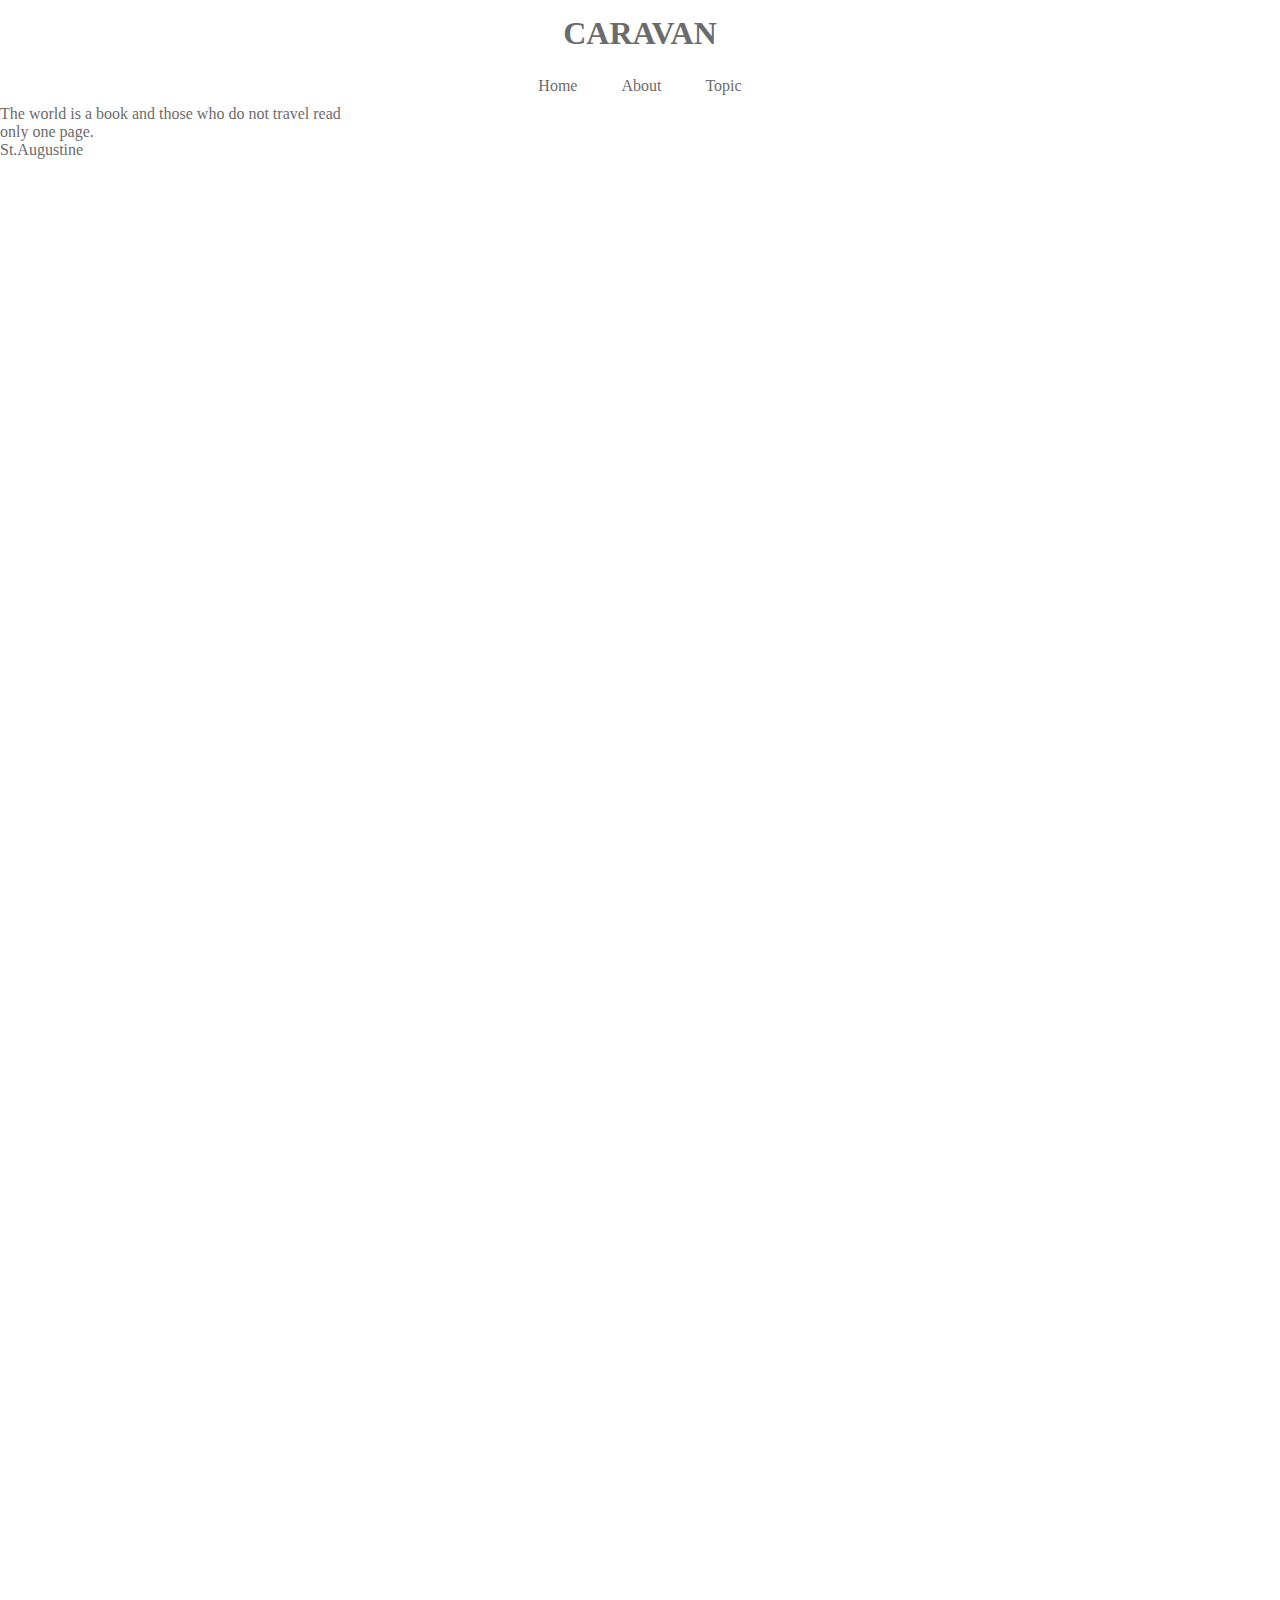
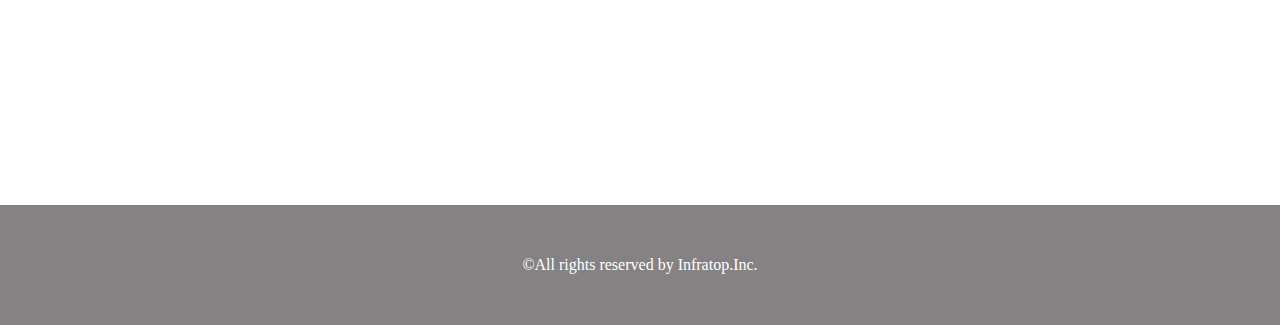
==== index.html @ 5a358691 "[Start]1-6" ====
<!DOCTYPE html>
<html>
<head>
	<meta charset="utf-8">
	<link rel="stylesheet" href="index.css">
	<title>CARAVAN</title>
</head>
<body>
	<header>
		<h1 class="headline">
			<a href="index.html">CARAVAN</a>
		</h1>
	</header>
	<nav>
		<ul class="nav-list">
			<li class="nav-list-item">
				<a href="index.html">Home</a>
			</li>
			<li class="nav-list-item">About</li>
			<li class="nav-list-item">Topic</li>
		</ul>
	</nav>
	<div class="main-visual">
		<div class="main-visual-content">
			<p  class="main-visual-text">
				The world is a book
				and those who do not travel
				read only one page.
			</p>
			<p class="main-visual-name">
				St.Augustine
			</p>
		</div>
	</div>
	<div class="main clearfix">
		<div class="blog"></div>
		<div class="sidebar"></div>
	</div>
	<footer>
		<p class="footer-text">©All rights reserved by Infratop.Inc.</p>
	</footer>
</body>
</html>
---- index.css ----
*{
	margin:0;
	padding: 0;
	box-sizing: border-box;
	color: #6c6b6b
}
a{
	text-decoration: none;
}
.clearfix::after{
	content: "";
	display:block;
	clear: both;
}
header{
	width: 90%;
	padding: 15px 0;
	margin: 0 auto;
	text-align: center;
}
header.headline{
	font-size: 32px;
}
.nav-list{
	text-align: center;
	padding: 10px 0;
	margin:0 auto;
}
.nav-list-item{
	list-style: none;
	display: inline-block;
	margin: 0 20px;
}
.main-visual{
	width: 100%;
	height: 300px;
}
.main-visual-content{
	width: 350px;
	height:300px;
}
.main{
	width: 840px;
	margin:0 auto;
}
.blog{
width: 600px;
height: 1400px;
float:left;
}
.sidebar{
width: 240px;
height: 1400px;
float:left;
}
footer{
	width: 100%;
	height: 120px;
	text-align: center;
	line-height: 120px;
	background-color: #848282;
}
.footer-text{
	color: #fff;
}
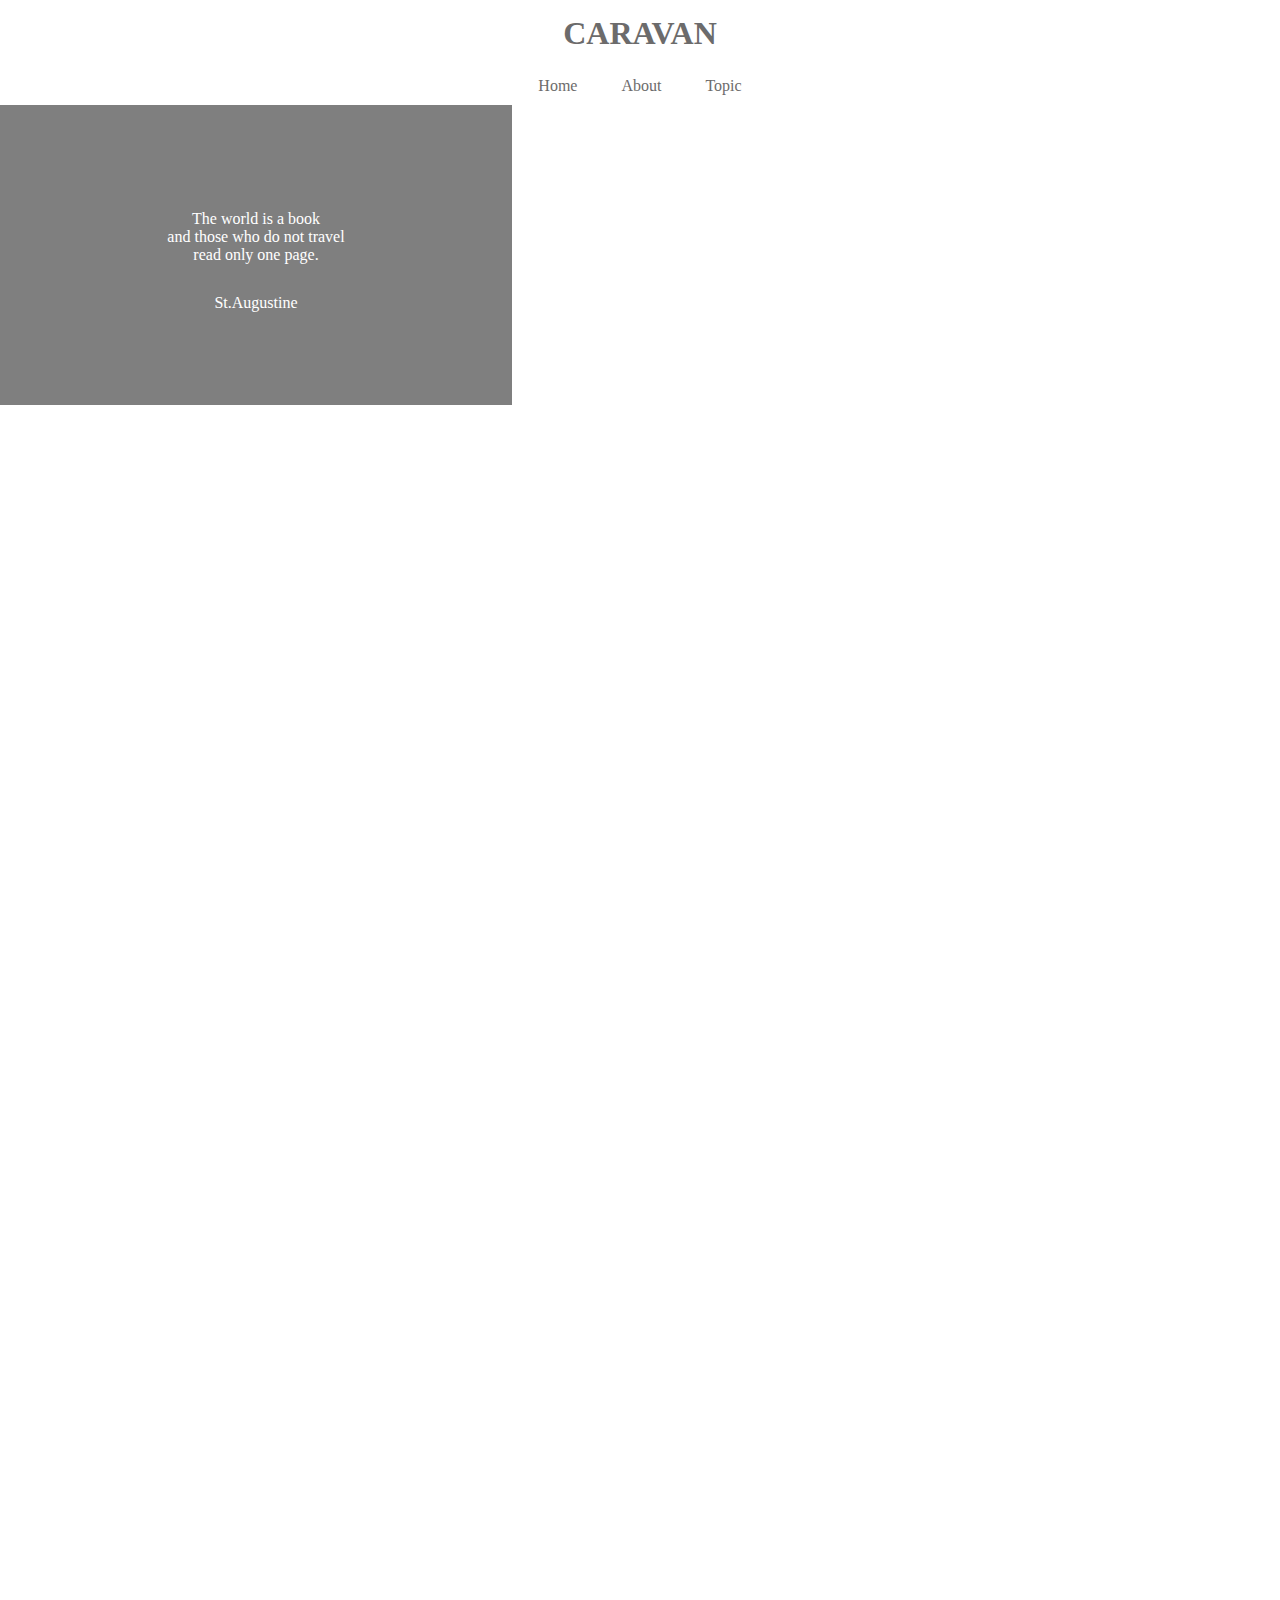
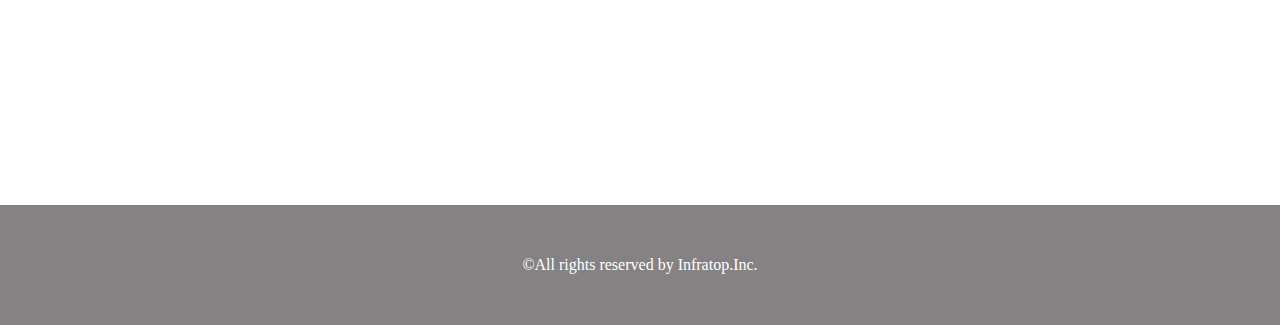
==== commit f67dc349: "[Finish]1-6" ====
--- a/index.html
+++ b/index.html
@@ -23,8 +23,8 @@
 	<div class="main-visual">
 		<div class="main-visual-content">
 			<p  class="main-visual-text">
-				The world is a book
-				and those who do not travel
+				The world is a book<br>
+				and those who do not travel<br>
 				read only one page.
 			</p>
 			<p class="main-visual-name">
--- a/index.css
+++ b/index.css
@@ -34,10 +34,23 @@
 .main-visual{
 	width: 100%;
 	height: 300px;
+	background-image: url(img/sunset.jpg);
+	background-size: cover;
+	background-position: center;
 }
 .main-visual-content{
-	width: 350px;
+	width: 40%;
 	height:300px;
+	background-color: rgba(0,0,0,0.5);
+	text-align: center;
+	padding-top: 105px;
+}
+.main-visual-text{
+	color: #fff;
+}
+.main-visual-name{
+	margin-top: 30px;
+	color: #fff;
 }
 .main{
 	width: 840px;
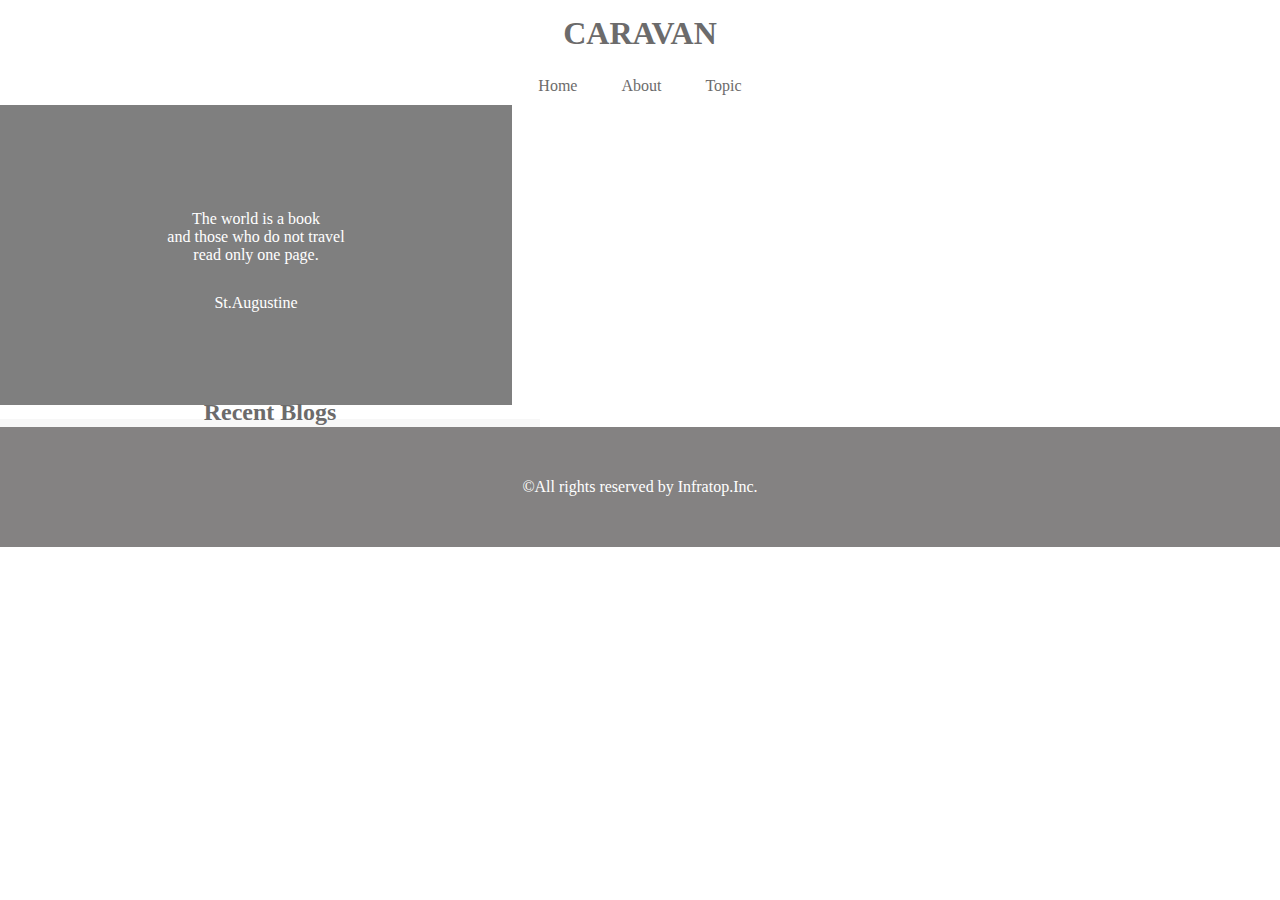
==== commit da83fbcb: "[Start]1-7" ====
--- a/index.html
+++ b/index.html
@@ -32,10 +32,12 @@
 			</p>
 		</div>
 	</div>
-	<div class="main clearfix">
-		<div class="blog"></div>
+	<main class="clearfix">
+		<section class="blog">
+			<h2 class="blog-headline">Recent Blogs</h2>
+		</section>
 		<div class="sidebar"></div>
-	</div>
+	</main>
 	<footer>
 		<p class="footer-text">©All rights reserved by Infratop.Inc.</p>
 	</footer>
--- a/index.css
+++ b/index.css
@@ -53,17 +53,22 @@
 	color: #fff;
 }
 .main{
-	width: 840px;
+	width: 800px;
 	margin:0 auto;
+	padding: 70px 0;
 }
 .blog{
-width: 600px;
-height: 1400px;
+width: 540px;
 float:left;
+margin-right:30px;
+}
+.blog-headline{
+	border-bottom: 8px solid #f7f7f7;
+	text-align: center;
+	line-height: 0.6;
 }
 .sidebar{
-width: 240px;
-height: 1400px;
+width: 230px;
 float:left;
 }
 footer{
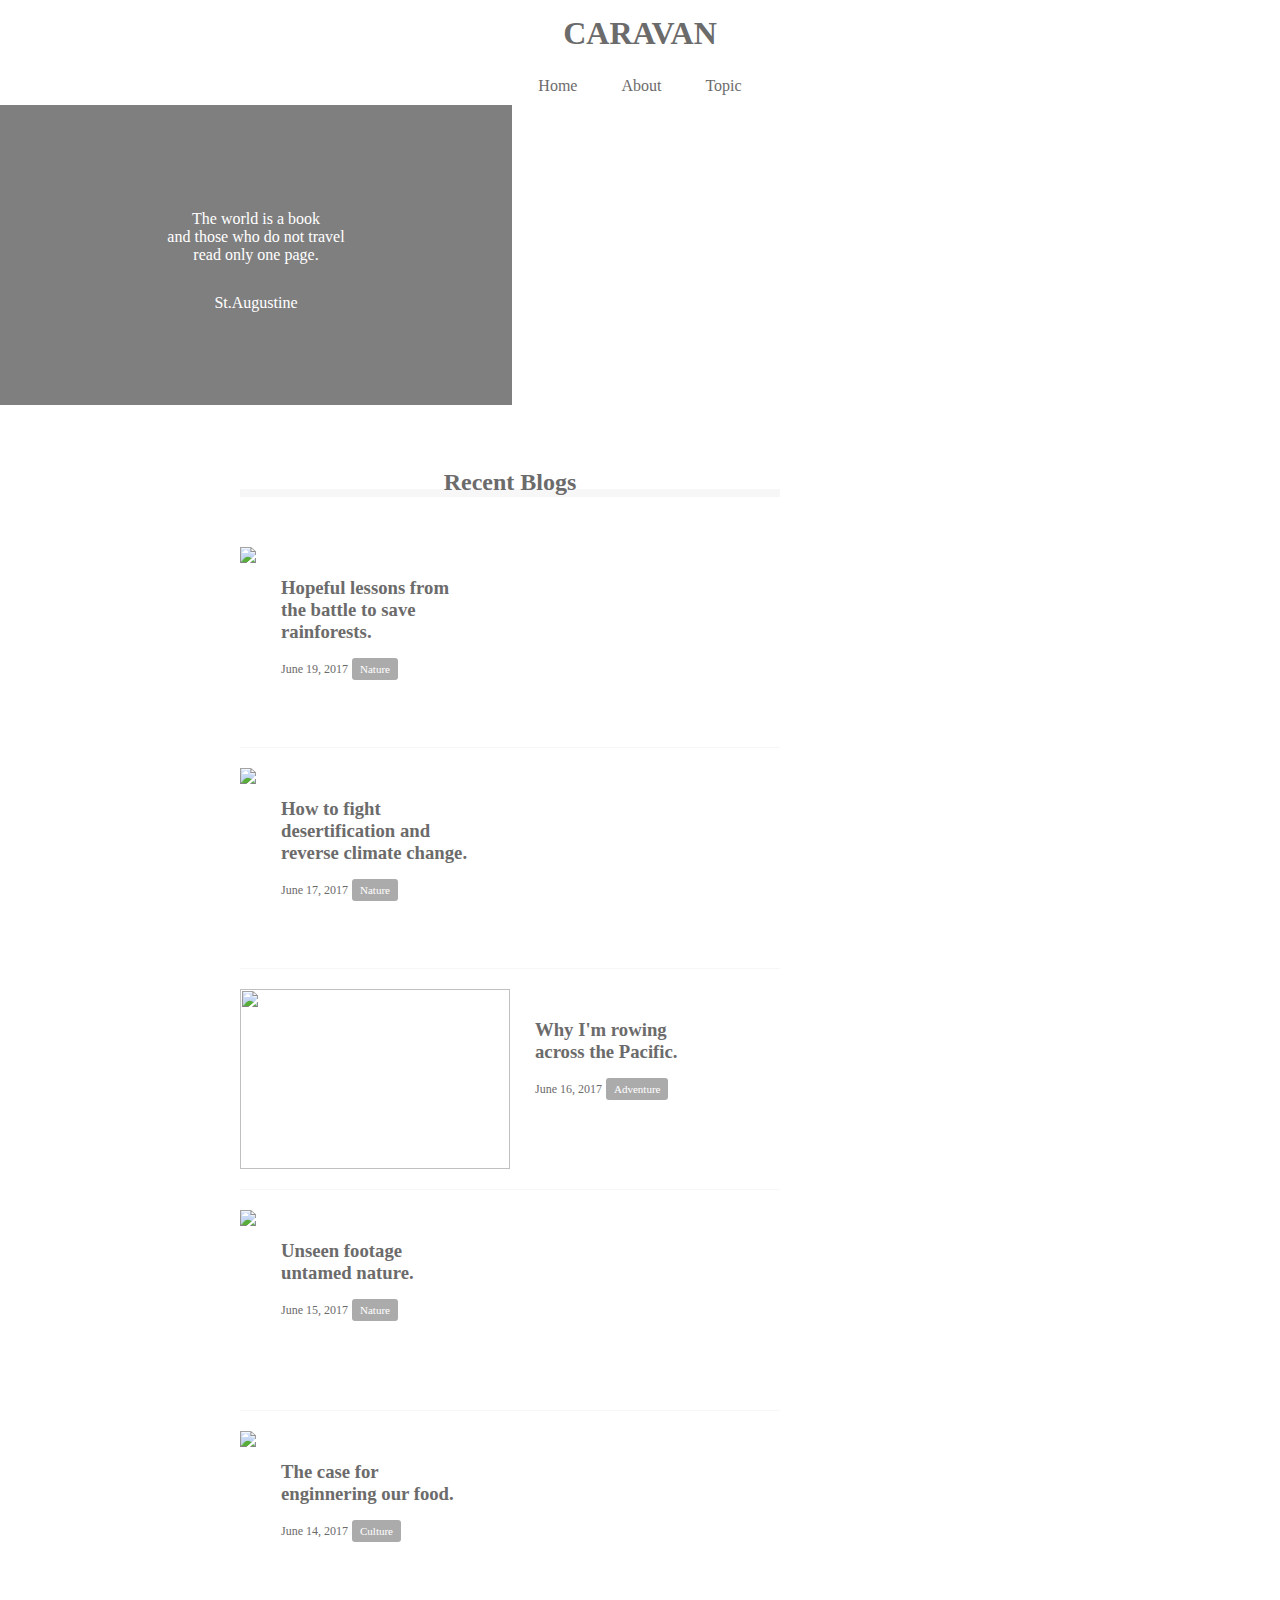
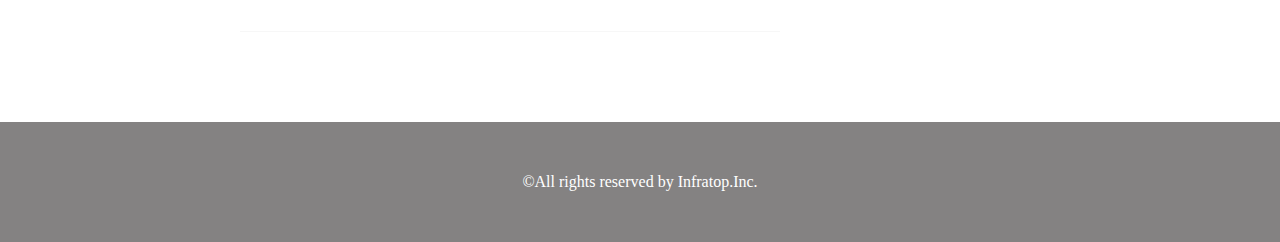
==== commit e56cab64: "[Finish]1-7" ====
--- a/index.html
+++ b/index.html
@@ -35,6 +35,65 @@
 	<main class="clearfix">
 		<section class="blog">
 			<h2 class="blog-headline">Recent Blogs</h2>
+		<div class="blog-box">
+			<div class="blog-item clearfix">
+				<img class="blog-image" src="img/forest.jpg">
+				<section class="blog-text">
+					<h3 class="blog-text-headline"><a href="single.html">
+						Hopeful lessons from<br>
+						the battle to save<br>
+						rainforests.</a>
+					</h3>
+					<p class="blog-date">June 19, 2017</p>
+					<span class="category">Nature</span>
+				</section>
+			</div>
+			<div class="blog-item clearfix">
+				<img class="blog-image" src="img/desert.jpg">
+				<section class="blog-text">
+					<h3 class="blog-text-headline"><a href="single.html">
+						How to fight<br>
+						desertification and<br>
+						reverse climate change.</a>
+					</h3>
+					<p class="blog-date">June 17, 2017</p>
+					<span class="category">Nature</span>
+				</section>
+			</div>
+			<div class="blog-item clearfix">
+				<img class="blog-image-mv" src="img/mv.jpg">
+				<section class="blog-text">
+					<h3 class="blog-text-headline"><a href="single.html">
+						Why I'm rowing<br>
+						across the Pacific.</a>
+					</h3>
+					<p class="blog-date">June 16, 2017</p>
+					<span class="category">Adventure</span>
+				</section>
+			</div>
+			<div class="blog-item clearfix">
+				<img class="blog-image" src="img/italy.jpg">
+				<section class="blog-text">
+					<h3 class="blog-text-headline"><a href="single.html">
+						Unseen footage<br>
+						untamed nature.</a>
+					</h3>
+					<p class="blog-date">June 15, 2017</p>
+					<span class="category">Nature</span>
+				</section>
+			</div>
+			<div class="blog-item clearfix">
+				<img class="blog-image" src="img/asia.jpg">
+				<section class="blog-text">
+					<h3 class="blog-text-headline"><a href="single.html">
+						The case for<br>
+						enginnering our food.</a>
+					</h3>
+					<p class="blog-date">June 14, 2017</p>
+					<span class="category">Culture</span>
+				</section>
+			</div>
+		</div>
 		</section>
 		<div class="sidebar"></div>
 	</main>
--- a/index.css
+++ b/index.css
@@ -52,7 +52,7 @@
 	margin-top: 30px;
 	color: #fff;
 }
-.main{
+main{
 	width: 800px;
 	margin:0 auto;
 	padding: 70px 0;
@@ -67,9 +67,45 @@
 	text-align: center;
 	line-height: 0.6;
 }
+.blog-box{
+	padding-top: 50px;
+}
+.blog-item{
+	padding-bottom: 20px;
+	margin-bottom:20px;
+	border-bottom: 1px solid #f7f7f7;
+}
+.blog-image{
+	height: 180px;
+	float: left;
+}
+.blog-image-mv{
+	width: 270px;
+	height: 180px;
+	float: left;
+}
+.blog-text{
+	padding: 30px 0 0 25px;
+	float: left;
+}
+.blog-text-headline{
+	padding-bottom: 15px;
+}
+.blog-date{
+	font-size: 12px;
+	display: inline-block;
+}
+.category{
+	display: inline-block;
+	padding: 5px 8px;
+	background-color: #acabab;
+	border-radius: 3px;
+	color: #fff;
+	font-size: 11px;
+}
 .sidebar{
-width: 230px;
-float:left;
+	width: 230px;
+	float:left;
 }
 footer{
 	width: 100%;
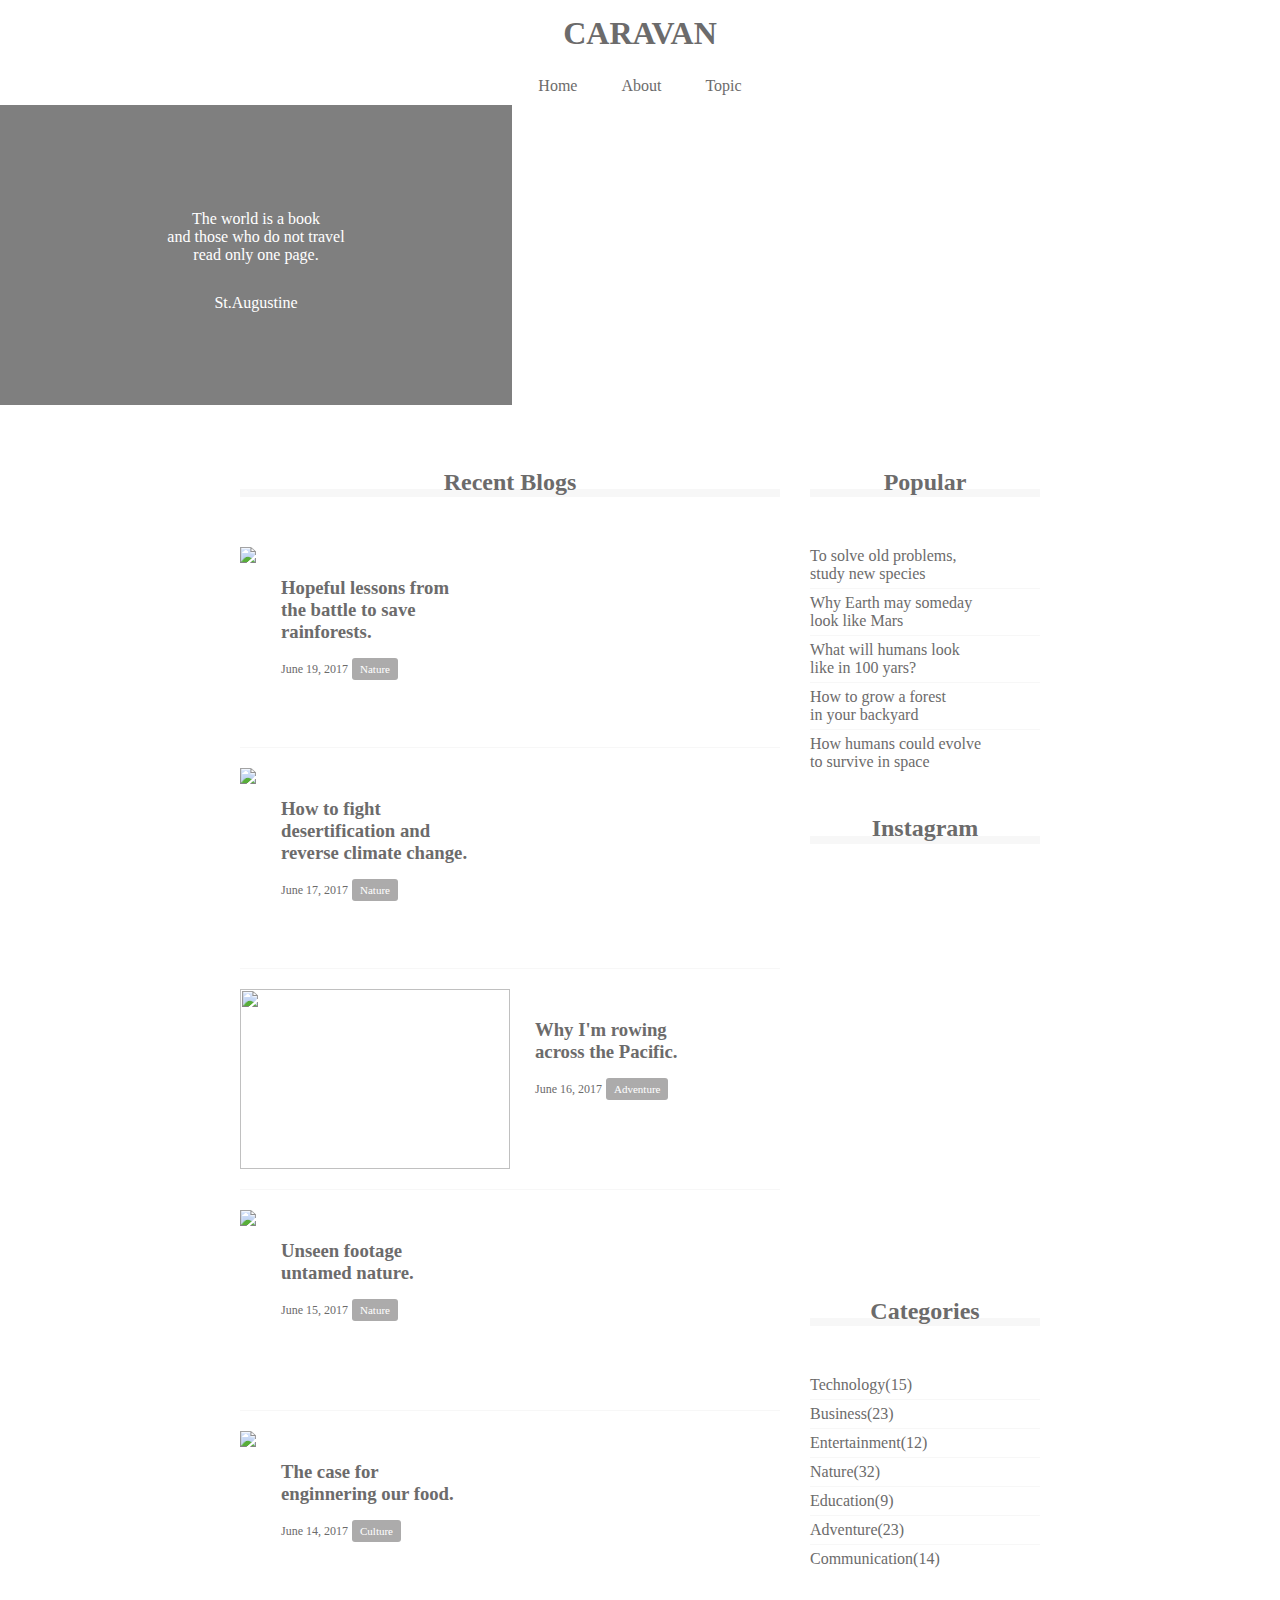
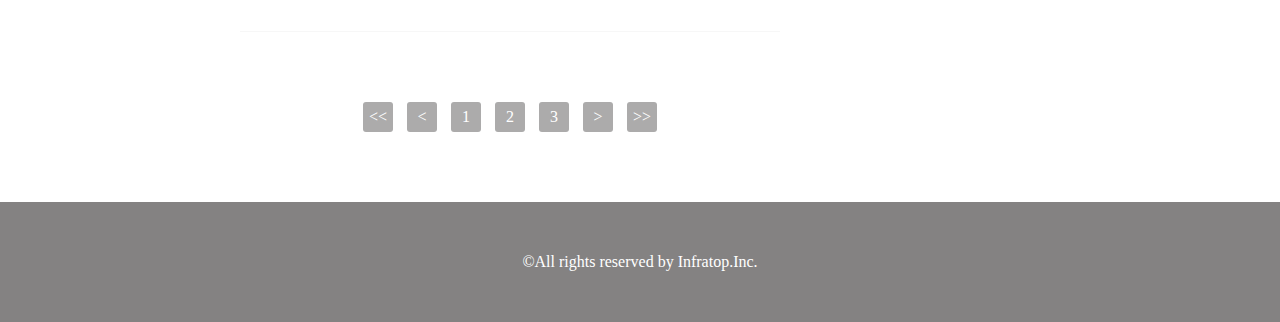
==== commit b8aa07c3: "[Finish]1-8" ====
--- a/index.html
+++ b/index.html
@@ -94,8 +94,51 @@
 				</section>
 			</div>
 		</div>
+		<div class="pagination">
+			<p><<</p>
+			<p><</p>
+			<p>1</p>
+			<p>2</p>
+			<p>3</p>
+			<p>></p>
+			<p>>></p>
+		</div>
 		</section>
-		<div class="sidebar"></div>
+		<div class="sidebar">
+			<section class="popular">
+				<h2 class="sidebar-headline">Popular</h2>
+				<div class="sidebar-contents">
+					<p class="popular-text">To solve old problems,<br>study new species</p>
+					<p class="popular-text">Why Earth may someday<br>look like Mars</p>
+					<p class="popular-text">What will humans look<br>like in 100 yars?</p>
+					<p class="popular-text">How to grow a forest<br>in your backyard</p>
+					<p class="popular-text">How humans could evolve<br>to survive in space</p>
+				</div>
+			</section>
+			<section class="instagram">
+				<h2 class="instagram-headline">Instagram</h2>
+				<div class="sidebar-contents clearfix">
+					<div class="instagram-box"></div>
+					<div class="instagram-box"></div>
+					<div class="instagram-box"></div>
+					<div class="instagram-box"></div>
+					<div class="instagram-box"></div>
+					<div class="instagram-box"></div>
+				</div>
+			</section>
+			<section class="categories">
+				<h2 class="categories-headline">Categories</h2>
+				<div class="sidebar-contents">
+					<p class="categories-text">Technology(15)</p>
+					<p class="categories-text">Business(23)</p>
+					<p class="categories-text">Entertainment(12)</p>
+					<p class="categories-text">Nature(32)</p>
+					<p class="categories-text">Education(9)</p>
+					<p class="categories-text">Adventure(23)</p>
+					<p class="categories-text">Communication(14)</p>
+				</div>
+			</section>
+		</div>
 	</main>
 	<footer>
 		<p class="footer-text">©All rights reserved by Infratop.Inc.</p>
--- a/index.css
+++ b/index.css
@@ -103,9 +103,69 @@
 	color: #fff;
 	font-size: 11px;
 }
+.pagination{
+	text-align: center;
+	padding-top:50px;
+}
+.pagination p{
+	width: 30px;
+	height:30px;
+	display: inline-block;
+	color: white;
+	background-color: #acabab;
+	border-radius: 3px;
+	line-height: 30px;
+	margin: 0 5px;
+}
 .sidebar{
 	width: 230px;
 	float:left;
+}
+.sidebar-headline, .instagram-headline, .categories-headline{
+	border-bottom: 8px solid #f7f7f7;
+	text-align: center;
+	line-height: 0.6;
+}
+.sidebar-contents{
+	padding: 50px 0;
+}
+.popular-text, .categories-text{
+	padding-bottom: 5px;
+	border-bottom: 1px solid #f7f7f7;
+	margin-bottom: 5px;
+}
+.popular-text:last-child, .categories-text:last-child{
+	margin: 0;
+	padding: 0;
+	border: none;
+}
+.instagram-box{
+	float: left;
+	width: 110px;
+	padding-top: 110px;
+	background-size: cover;
+	background-position: center;
+}
+.instagram-box:nth-child(odd){
+	margin: 0 10px 10px 0;
+}
+.instagram-box:nth-child(1){
+	background-image:url(img/airport.jpg);
+}
+.instagram-box:nth-child(2){
+	background-image:url(img/japan.jpg);
+}
+.instagram-box:nth-child(3){
+	background-image:url(img/snow.jpg);
+}
+.instagram-box:nth-child(4){
+	background-image:url(img/japan2.jpg);
+}
+.instagram-box:nth-child(5){
+	background-image:url(img/lake.jpg);
+}
+.instagram-box:nth-child(6){
+	background-image:url(img/road.jpg);
 }
 footer{
 	width: 100%;
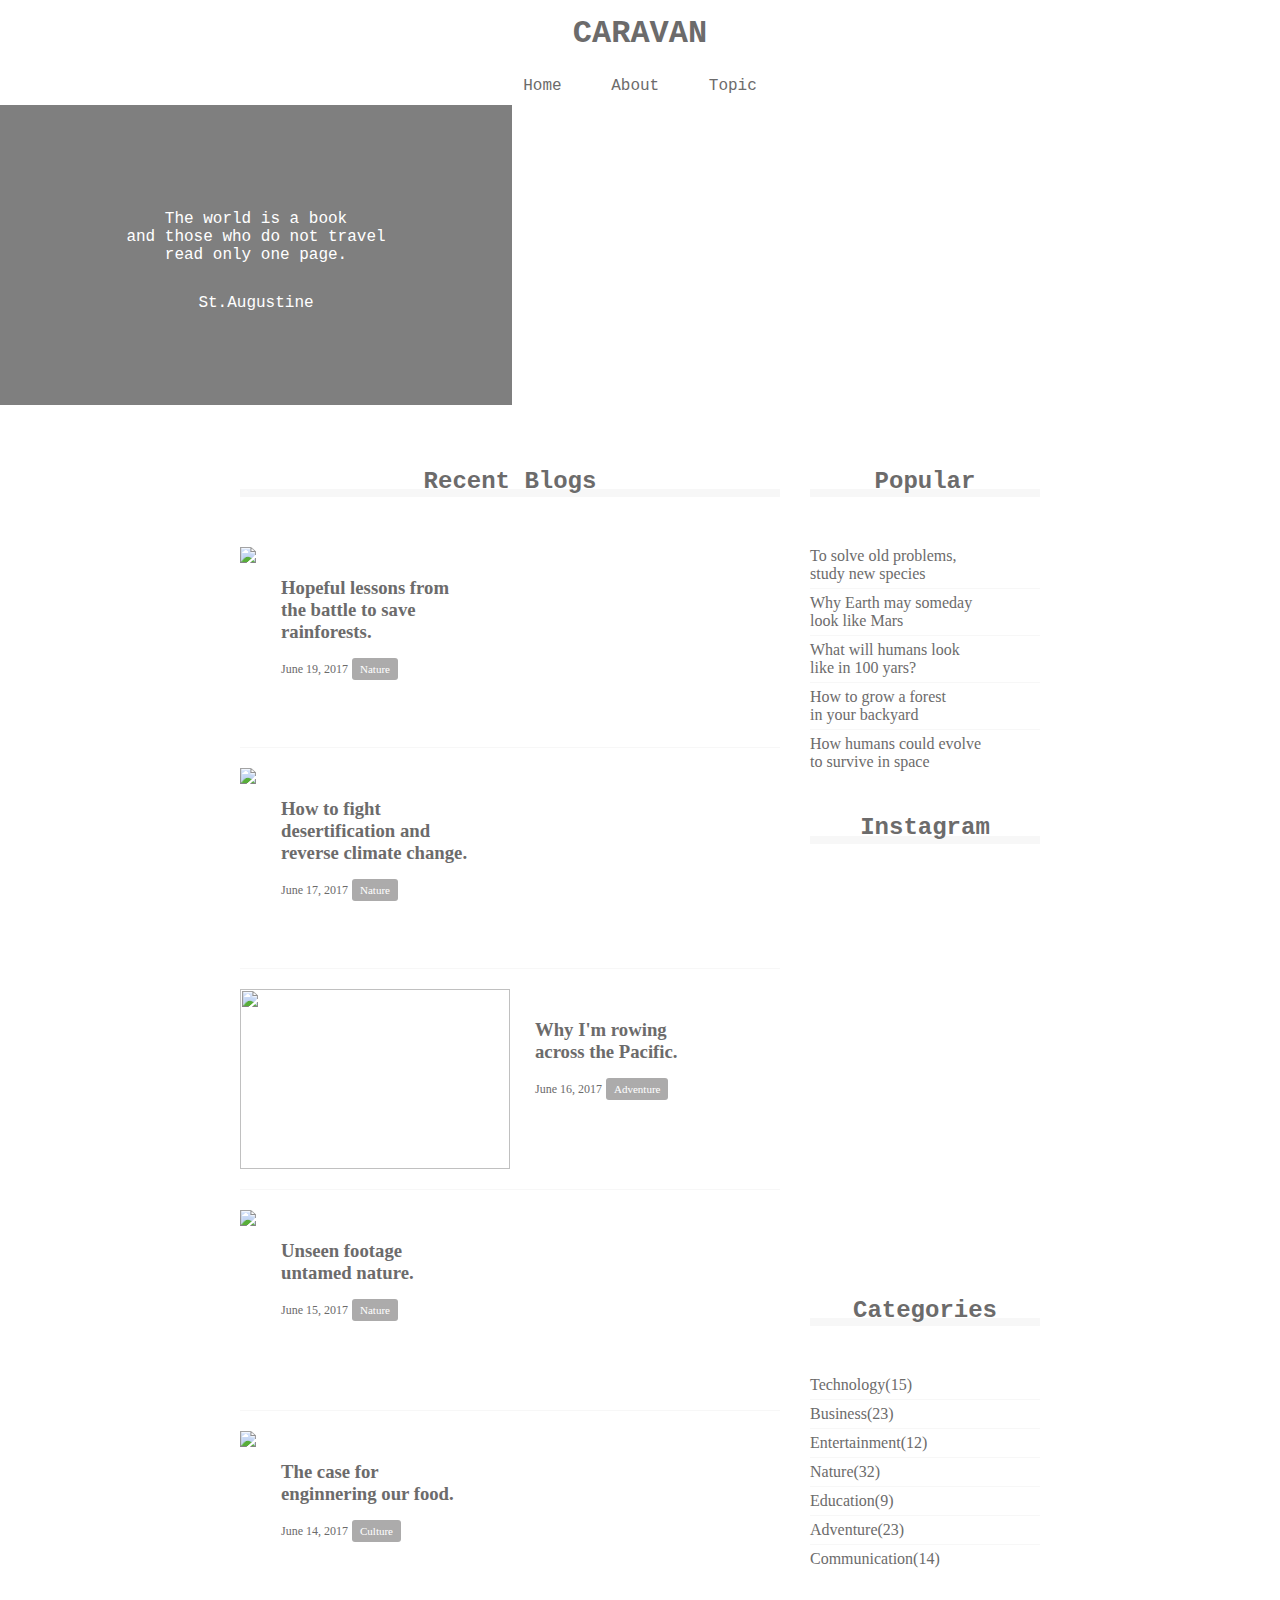
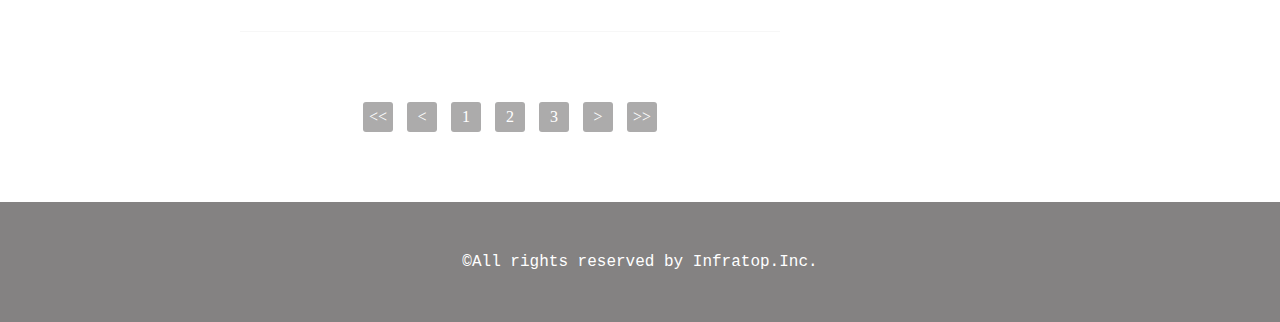
==== commit 5f616cef: "[Finish]1-9" ====
--- a/index.html
+++ b/index.html
@@ -2,6 +2,7 @@
 <html>
 <head>
 	<meta charset="utf-8">
+	<script src="https://kit.fontawesome.com/5534b3fc8a.js" crossorigin="anonymous"></script>
 	<link rel="stylesheet" href="index.css">
 	<title>CARAVAN</title>
 </head>
@@ -10,6 +11,11 @@
 		<h1 class="headline">
 			<a href="index.html">CARAVAN</a>
 		</h1>
+		<div class="social">
+			<i class="fab fa-facebook-square"></i>
+    		<i class="fab fa-twitter-square"></i>
+    		<i class="fab fa-instagram"></i>
+		</div>
 	</header>
 	<nav>
 		<ul class="nav-list">
--- a/index.css
+++ b/index.css
@@ -12,7 +12,11 @@
 	display:block;
 	clear: both;
 }
+header,nav,h2,.main-visual,footer{
+	font-family: Chalkduster, "Bradley Hand", Courier, "Segoe Print", sans-serif;
+}
 header{
+	position: relative;
 	width: 90%;
 	padding: 15px 0;
 	margin: 0 auto;
@@ -20,6 +24,15 @@
 }
 header.headline{
 	font-size: 32px;
+}
+.social{
+	position: absolute;
+	top: 22px;
+	right: 22px;
+}
+.social i {
+	display: inline-block;
+	margin-left: 20px;
 }
 .nav-list{
 	text-align: center;
